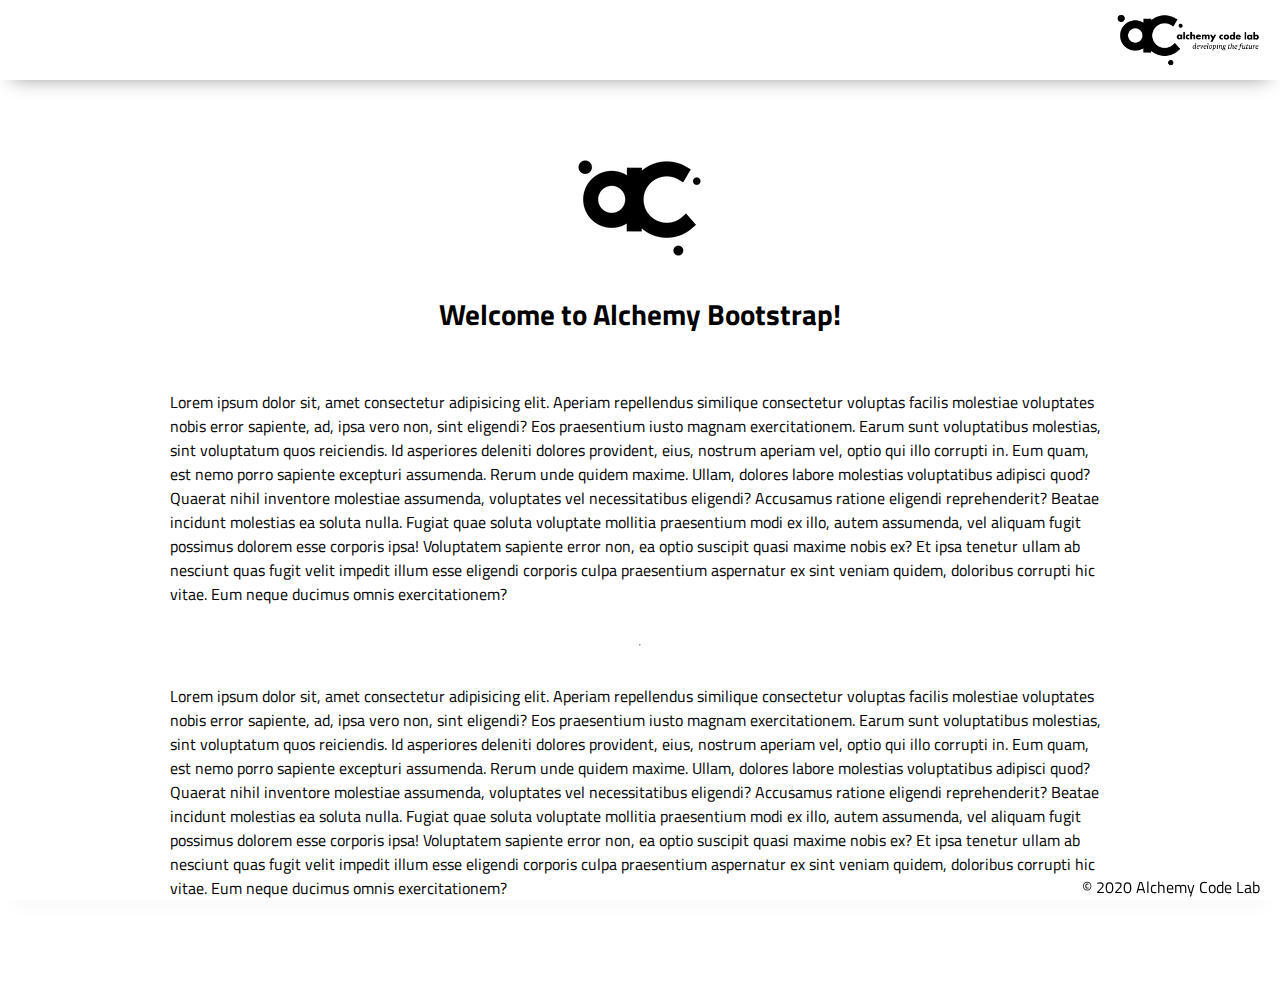
==== index.html @ 277f7508 "Initial commit" ====
<!DOCTYPE html>
<html lang="en">

<head>
    <meta charset="UTF-8">
    <meta name="viewport" content="width=device-width, initial-scale=1.0">
    <meta http-equiv="X-UA-Compatible" content="ie=edge">
    <!-- Fonts -->
    <link href="https://fonts.googleapis.com/css2?family=Titillium+Web:wght@300&display=swap" rel="stylesheet">
    <!-- Stylesheets -->
    <link rel="stylesheet" href="./styles/reset.css">
    <link rel="stylesheet" href="./styles/style.css">
    <link rel="stylesheet" href="./styles/home.css">
    <title>Document</title>
</head>

<body>
    <header>
        <div class="gutter-right logo">
            <img src="assets/big-logo.png" />
        </div>
    </header>
    <main>
        <section class="main-section">
            <img class="main-logo" src="./assets/alchemy-logo.png" />
            <h2>
                Welcome to Alchemy Bootstrap!
            </h2>

            <p>
                Lorem ipsum dolor sit, amet consectetur adipisicing elit. Aperiam repellendus similique consectetur
                voluptas facilis molestiae voluptates nobis error sapiente, ad, ipsa vero non, sint eligendi? Eos
                praesentium iusto magnam exercitationem.
                Earum sunt voluptatibus molestias, sint voluptatum quos reiciendis. Id asperiores deleniti dolores
                provident, eius, nostrum aperiam vel, optio qui illo corrupti in. Eum quam, est nemo porro sapiente
                excepturi assumenda.
                Rerum unde quidem maxime. Ullam, dolores labore molestias voluptatibus adipisci quod? Quaerat nihil
                inventore molestiae assumenda, voluptates vel necessitatibus eligendi? Accusamus ratione eligendi
                reprehenderit? Beatae incidunt molestias ea soluta nulla.
                Fugiat quae soluta voluptate mollitia praesentium modi ex illo, autem assumenda, vel aliquam fugit
                possimus dolorem esse corporis ipsa! Voluptatem sapiente error non, ea optio suscipit quasi maxime nobis
                ex?
                Et ipsa tenetur ullam ab nesciunt quas fugit velit impedit illum esse eligendi corporis culpa
                praesentium aspernatur ex sint veniam quidem, doloribus corrupti hic vitae. Eum neque ducimus omnis
                exercitationem?
            </p>
            <hr />
            <p>
                Lorem ipsum dolor sit, amet consectetur adipisicing elit. Aperiam repellendus similique consectetur
                voluptas facilis molestiae voluptates nobis error sapiente, ad, ipsa vero non, sint eligendi? Eos
                praesentium iusto magnam exercitationem.
                Earum sunt voluptatibus molestias, sint voluptatum quos reiciendis. Id asperiores deleniti dolores
                provident, eius, nostrum aperiam vel, optio qui illo corrupti in. Eum quam, est nemo porro sapiente
                excepturi assumenda.
                Rerum unde quidem maxime. Ullam, dolores labore molestias voluptatibus adipisci quod? Quaerat nihil
                inventore molestiae assumenda, voluptates vel necessitatibus eligendi? Accusamus ratione eligendi
                reprehenderit? Beatae incidunt molestias ea soluta nulla.
                Fugiat quae soluta voluptate mollitia praesentium modi ex illo, autem assumenda, vel aliquam fugit
                possimus dolorem esse corporis ipsa! Voluptatem sapiente error non, ea optio suscipit quasi maxime nobis
                ex?
                Et ipsa tenetur ullam ab nesciunt quas fugit velit impedit illum esse eligendi corporis culpa
                praesentium aspernatur ex sint veniam quidem, doloribus corrupti hic vitae. Eum neque ducimus omnis
                exercitationem?
            </p>

        </section>
    </main>
    <footer>
        <div class="copy gutter-right">&copy; 2020 Alchemy Code Lab</div>
    </footer>

    <script type="module" src="./app.js"></script>
</body>

</html>
---- styles/style.css ----
body {
    /* https://coolors.co/generate and click export -> scss to get the colors to copy and paste below*/
    /* --color1: hsla(349, 69%, 76%, 1);
    --color2: hsla(207, 67%, 44%, 1);
    --color3: hsla(200, 61%, 56%, 1);
    --color4: hsla(187, 41%, 94%, 1);
    --color5: hsla(170, 28%, 95%, 1); */

    /* --color1: hsla(45, 86%, 83%, 1);
    --color2: hsla(135, 65%, 98%, 1);
    --color3: hsla(315, 37%, 86%, 1);
    --color4: hsla(45, 73%, 98%, 1);
    --color5: hsla(224, 40%, 79%, 1); */
    
    --header-height: 80px;
    --shadow: 0px 10px 20px -12px rgba(0,0,0,0.45);
    --gutter: 30px;
    --footer-height: 25px;
    
    font-family: 'Titillium Web', sans-serif;
    background-color: var(--color2);
}

main {
    display: flex;
    flex-direction: column;
    justify-content: center;
    align-items: center;
    margin-bottom: calc(var(--footer-height));
}

section {
    background-color: var(--color5);
    width: 1000px;
    max-width: 80%;
    display: flex;
    flex-direction: column;
    justify-content: center;
    align-items: center;
    padding-top: var(--gutter);
    padding-bottom: var(--gutter);
    margin-top: var(--gutter);
    margin-bottom: var(--gutter);
    border: solid 2px var(--color1);
}

header {
    display: flex;
    justify-content: flex-end;
    background-color: var(--color3);
    height: var(--header-height);
    box-shadow: var(--shadow);
}

footer {
    display: flex;
    justify-content: flex-end;
    background-color: var(--color3);
    box-shadow: var(--shadow);
}


h2 {
    font-size: 1.8rem;
    font-weight: bold;
}

.gutter-right {
    margin-right: 20px;
}

.main-logo {
    animation: pulse 5s infinite ease-in-out;
}

header img {
    height: var(--header-height);
}

p {
    margin: var(--gutter);
}
  
footer {
    position: fixed;
    width: 100%;
    bottom: 0;
    height: var(--footer-height);
    display: flex;
    justify-content: flex-end;
    background-color: var(--color3);
    box-shadow: var(--shadow);
}
  
  @keyframes pulse {
    20% {
      transform: rotate3d(-10, -10, -10, 50deg) scale(1.2);
    }

    40% {
        transform: rotate3d(10, 10, -10, 50deg) scale(1);
    }

    60% {
        transform: rotate3d(-10, 10, 10, 50deg) scale(1.2);
      }

    80% {
        transform: rotate3d(10, 10, 10, 50deg) scale(1);
    }

  }
---- styles/home.css ----
/* add home page styles here */
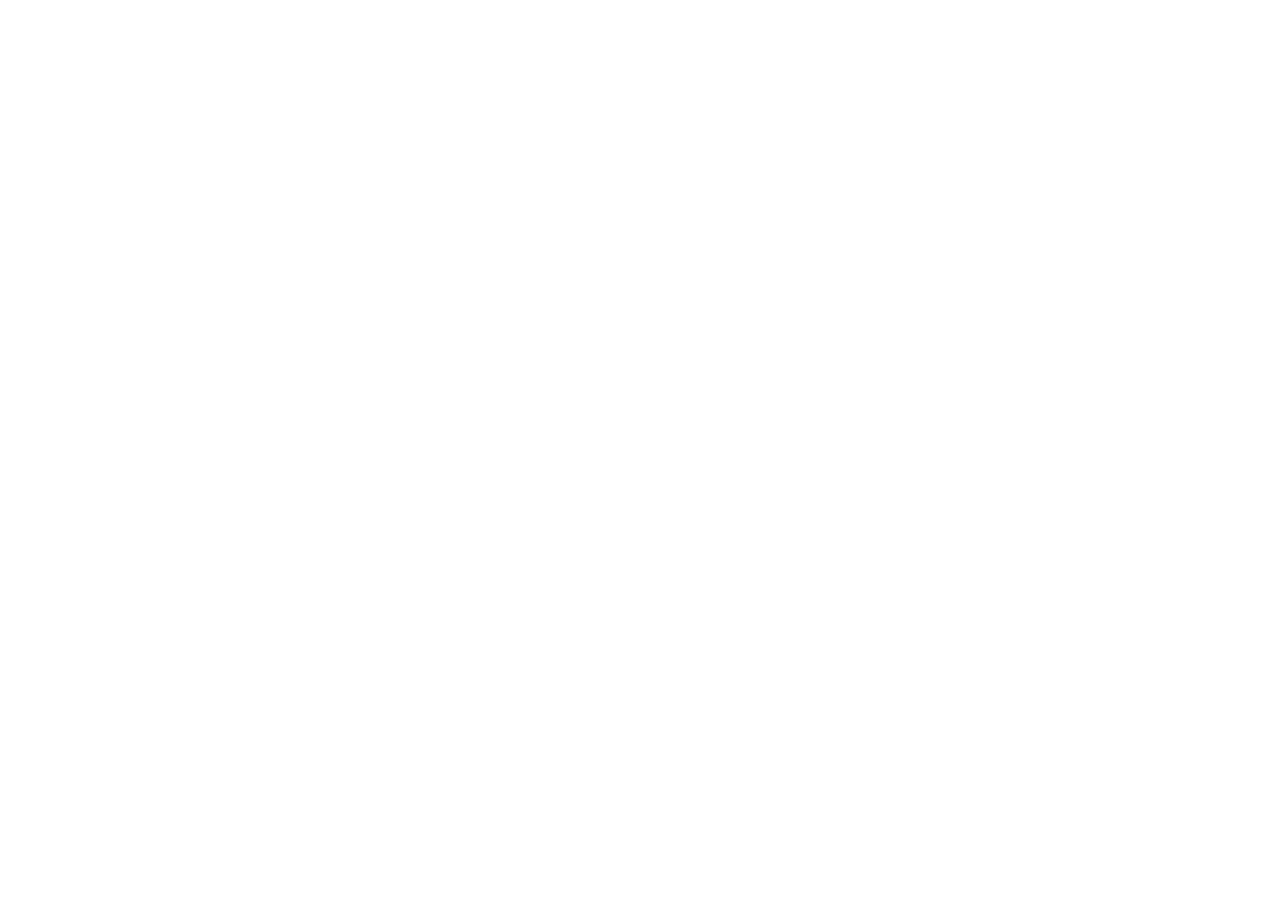
==== commit 6c59bf29: "readMe" ====
--- a/index.html
+++ b/index.html
@@ -14,60 +14,7 @@
     <title>Document</title>
 </head>
 
-<body>
-    <header>
-        <div class="gutter-right logo">
-            <img src="assets/big-logo.png" />
-        </div>
-    </header>
-    <main>
-        <section class="main-section">
-            <img class="main-logo" src="./assets/alchemy-logo.png" />
-            <h2>
-                Welcome to Alchemy Bootstrap!
-            </h2>
 
-            <p>
-                Lorem ipsum dolor sit, amet consectetur adipisicing elit. Aperiam repellendus similique consectetur
-                voluptas facilis molestiae voluptates nobis error sapiente, ad, ipsa vero non, sint eligendi? Eos
-                praesentium iusto magnam exercitationem.
-                Earum sunt voluptatibus molestias, sint voluptatum quos reiciendis. Id asperiores deleniti dolores
-                provident, eius, nostrum aperiam vel, optio qui illo corrupti in. Eum quam, est nemo porro sapiente
-                excepturi assumenda.
-                Rerum unde quidem maxime. Ullam, dolores labore molestias voluptatibus adipisci quod? Quaerat nihil
-                inventore molestiae assumenda, voluptates vel necessitatibus eligendi? Accusamus ratione eligendi
-                reprehenderit? Beatae incidunt molestias ea soluta nulla.
-                Fugiat quae soluta voluptate mollitia praesentium modi ex illo, autem assumenda, vel aliquam fugit
-                possimus dolorem esse corporis ipsa! Voluptatem sapiente error non, ea optio suscipit quasi maxime nobis
-                ex?
-                Et ipsa tenetur ullam ab nesciunt quas fugit velit impedit illum esse eligendi corporis culpa
-                praesentium aspernatur ex sint veniam quidem, doloribus corrupti hic vitae. Eum neque ducimus omnis
-                exercitationem?
-            </p>
-            <hr />
-            <p>
-                Lorem ipsum dolor sit, amet consectetur adipisicing elit. Aperiam repellendus similique consectetur
-                voluptas facilis molestiae voluptates nobis error sapiente, ad, ipsa vero non, sint eligendi? Eos
-                praesentium iusto magnam exercitationem.
-                Earum sunt voluptatibus molestias, sint voluptatum quos reiciendis. Id asperiores deleniti dolores
-                provident, eius, nostrum aperiam vel, optio qui illo corrupti in. Eum quam, est nemo porro sapiente
-                excepturi assumenda.
-                Rerum unde quidem maxime. Ullam, dolores labore molestias voluptatibus adipisci quod? Quaerat nihil
-                inventore molestiae assumenda, voluptates vel necessitatibus eligendi? Accusamus ratione eligendi
-                reprehenderit? Beatae incidunt molestias ea soluta nulla.
-                Fugiat quae soluta voluptate mollitia praesentium modi ex illo, autem assumenda, vel aliquam fugit
-                possimus dolorem esse corporis ipsa! Voluptatem sapiente error non, ea optio suscipit quasi maxime nobis
-                ex?
-                Et ipsa tenetur ullam ab nesciunt quas fugit velit impedit illum esse eligendi corporis culpa
-                praesentium aspernatur ex sint veniam quidem, doloribus corrupti hic vitae. Eum neque ducimus omnis
-                exercitationem?
-            </p>
-
-        </section>
-    </main>
-    <footer>
-        <div class="copy gutter-right">&copy; 2020 Alchemy Code Lab</div>
-    </footer>
 
     <script type="module" src="./app.js"></script>
 </body>
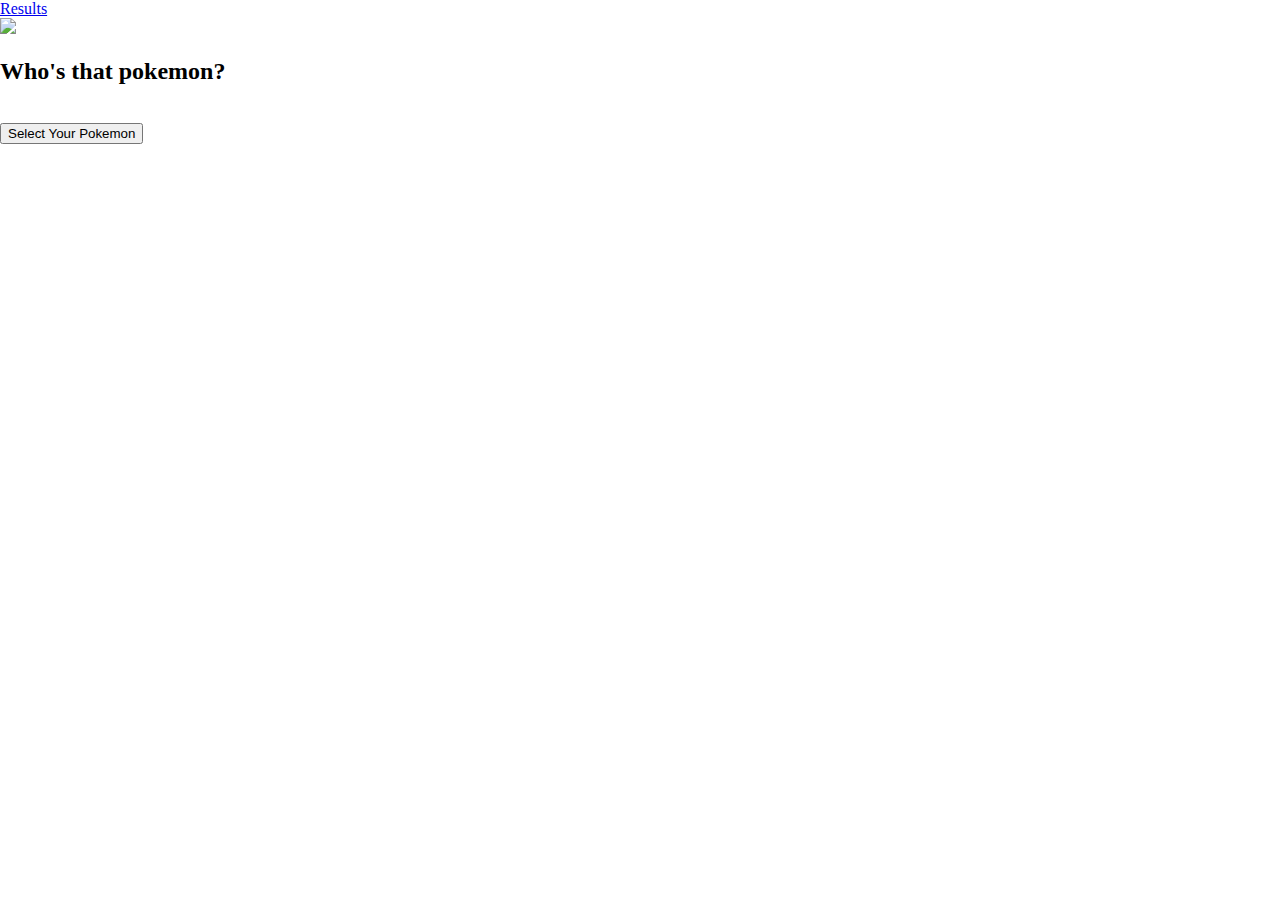
==== commit d9b839f9: "results page and html setup" ====
--- a/index.html
+++ b/index.html
@@ -14,7 +14,30 @@
     <title>Document</title>
 </head>
 
+<body>
+    <header>
+        <a href="./results">Results</a>
+        <div class="gutter-right logo">
+            <img src="assets/fruits.png" />
+        </div>
+<main>
+    <section class="main-section">
 
+        <h2>Who's that pokemon?</h2>
+        <div class="poke-options">
+            <label class="poke-choice">
+                <input name= "pokemon" type="radio">
+                <img id="poke-1-img">
+            </label>
+            <label class="poke-choice">
+                <input name= "pokemon" type="radio">
+                <img id="poke-2-img">
+            </label>
+        </div>
+        <button>Select Your Pokemon </button>
+    </section>
+</main>
+<footer>
 
     <script type="module" src="./app.js"></script>
 </body>
--- a/styles/style.css
+++ b/styles/style.css
@@ -0,0 +1,9 @@
+input[type=radio] {
+    display: none;
+}
+
+input[type=radio]:checked + img{
+    border: 5px solid pink;
+    border-radius: 50%;
+    background-color: hotpink;
+} 
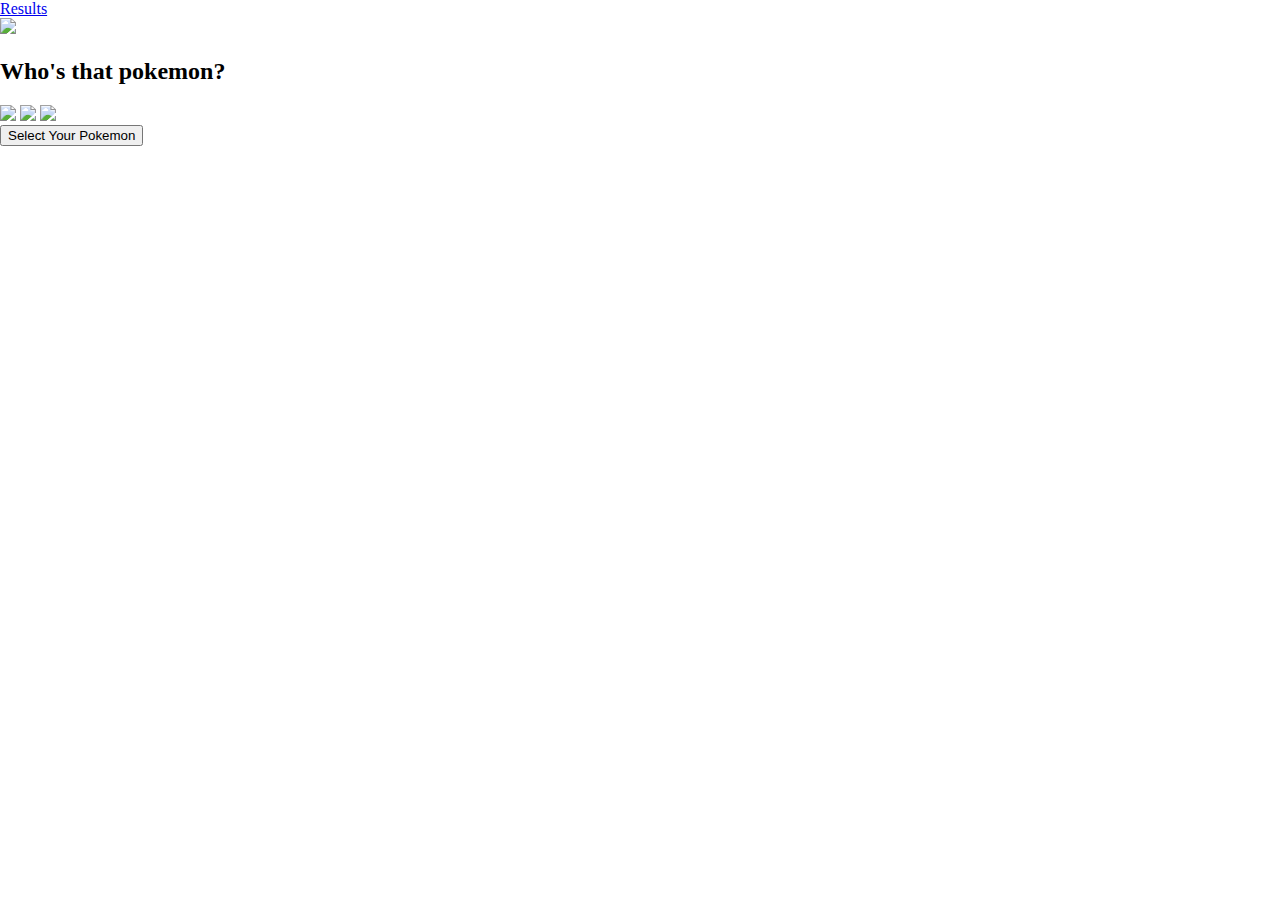
==== commit b6b85b30: "generate pokemon works" ====
--- a/index.html
+++ b/index.html
@@ -33,8 +33,12 @@
                 <input name= "pokemon" type="radio">
                 <img id="poke-2-img">
             </label>
+            <label class="poke-choice">
+                <input name="pokemon" type="radio">
+                <img id="poke-3-img">
+            </label>
         </div>
-        <button>Select Your Pokemon </button>
+        <button id="select">Select Your Pokemon </button>
     </section>
 </main>
 <footer>
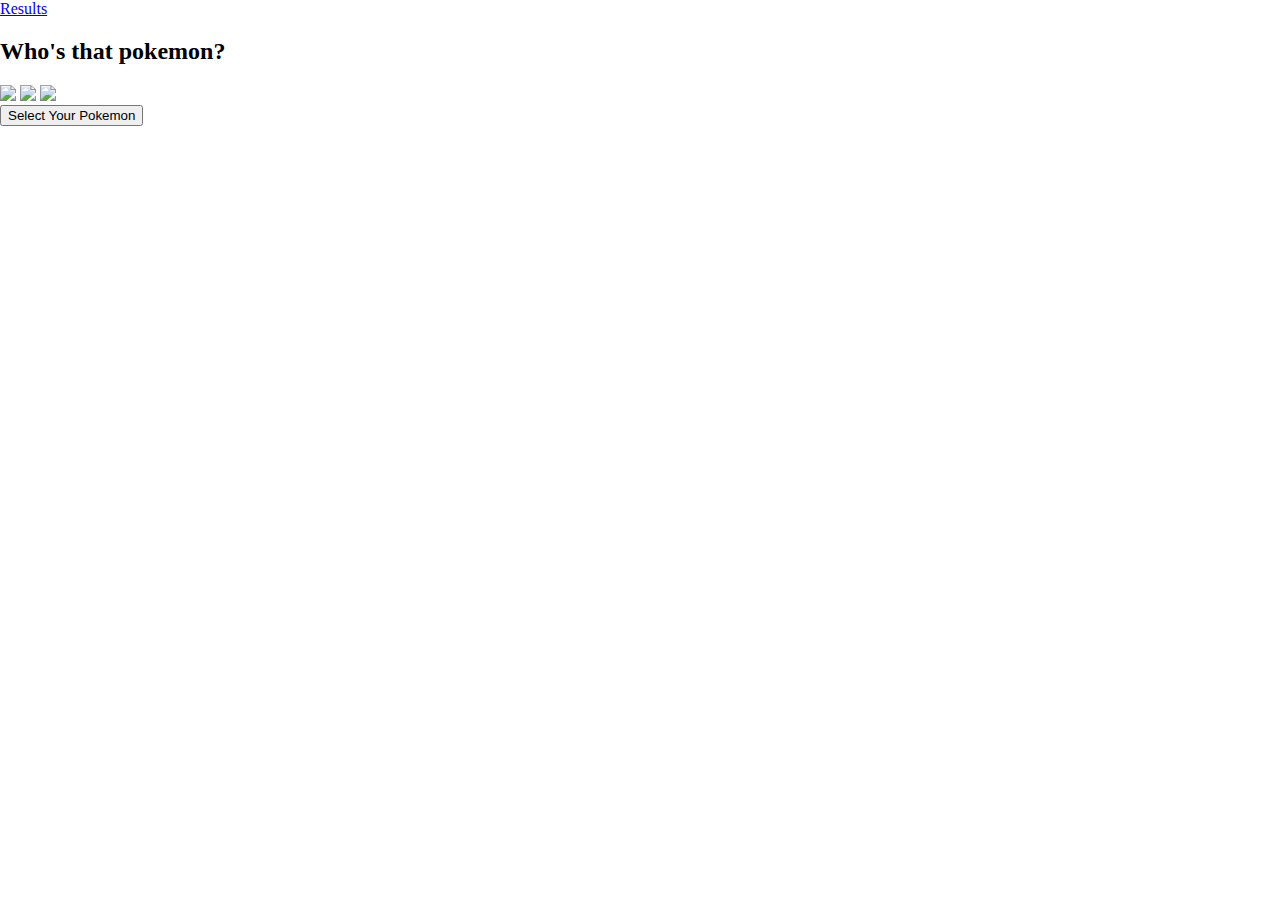
==== commit 16aeb99d: "findByID" ====
--- a/index.html
+++ b/index.html
@@ -18,7 +18,6 @@
     <header>
         <a href="./results">Results</a>
         <div class="gutter-right logo">
-            <img src="assets/fruits.png" />
         </div>
 <main>
     <section class="main-section">
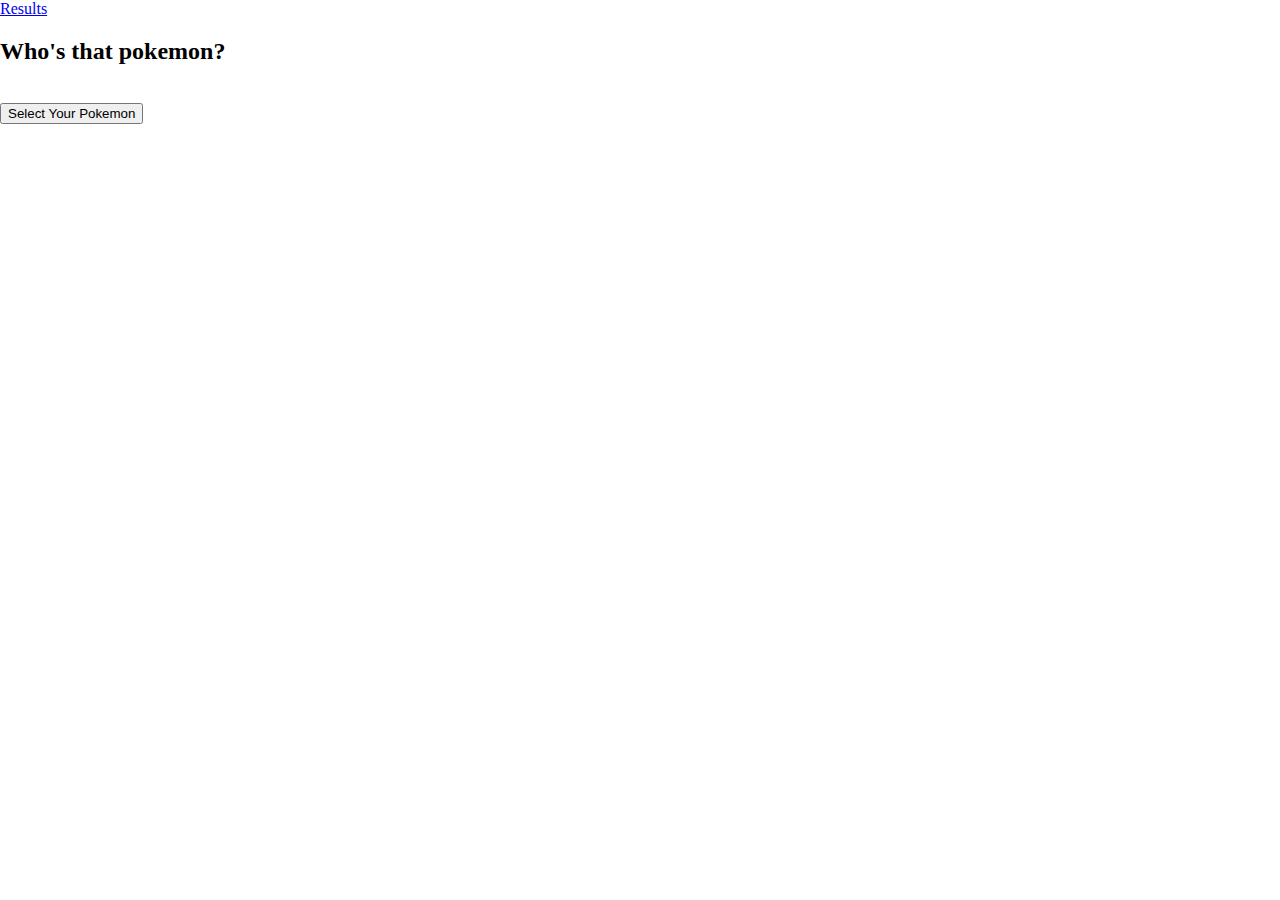
==== commit a01f3649: "messing with functions and tests some more" ====
--- a/index.html
+++ b/index.html
@@ -25,15 +25,15 @@
         <h2>Who's that pokemon?</h2>
         <div class="poke-options">
             <label class="poke-choice">
-                <input name= "pokemon" type="radio">
+                <input name= "pokemon" type="radio" id="poke-1-radio">
                 <img id="poke-1-img">
             </label>
             <label class="poke-choice">
-                <input name= "pokemon" type="radio">
+                <input name= "pokemon" type="radio" id="poke-2-radio">
                 <img id="poke-2-img">
             </label>
             <label class="poke-choice">
-                <input name="pokemon" type="radio">
+                <input name="pokemon" type="radio" id="poke-3-radio">
                 <img id="poke-3-img">
             </label>
         </div>
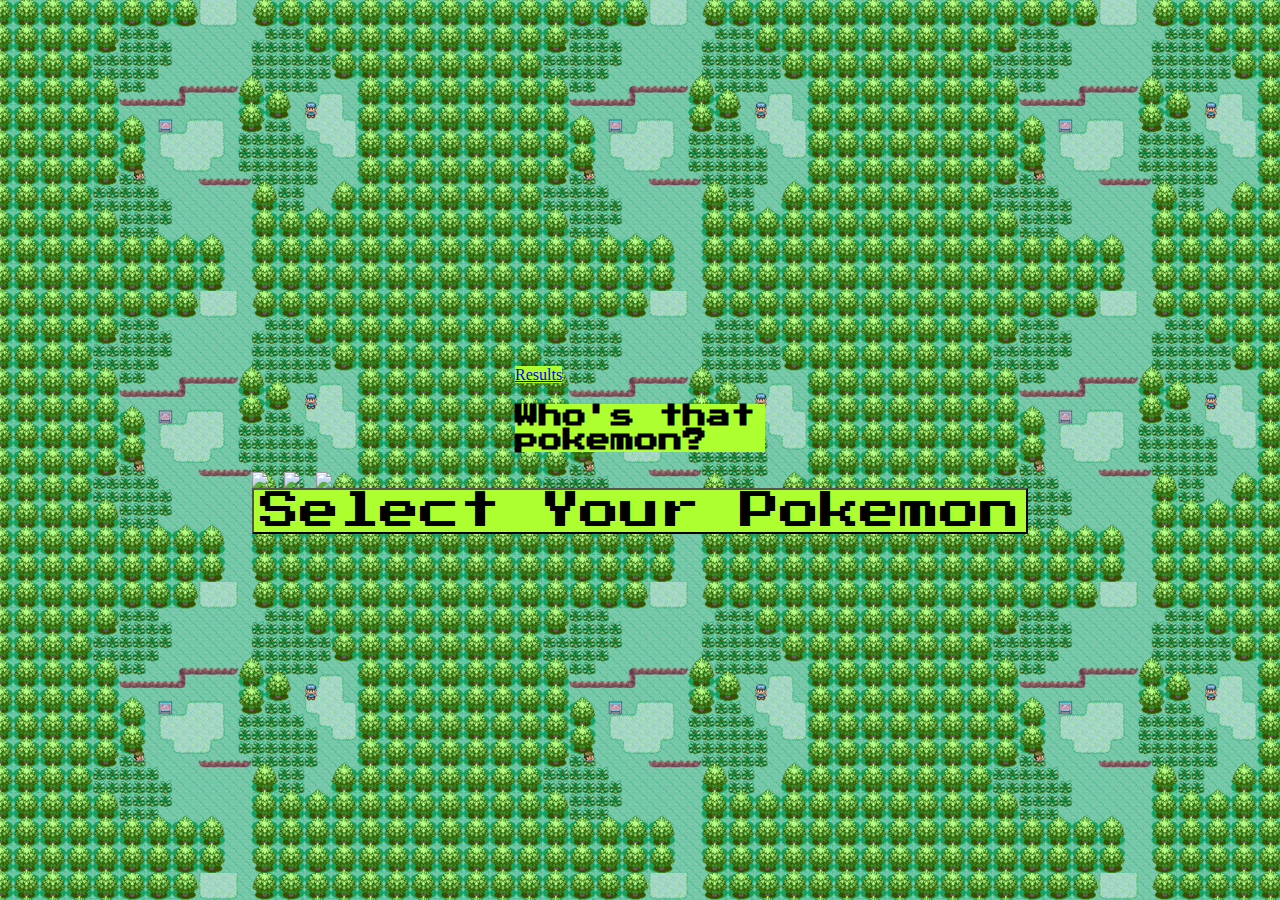
==== commit 316a1c60: "css home page" ====
--- a/index.html
+++ b/index.html
@@ -11,18 +11,22 @@
     <link rel="stylesheet" href="./styles/reset.css">
     <link rel="stylesheet" href="./styles/style.css">
     <link rel="stylesheet" href="./styles/home.css">
-    <title>Document</title>
+    <link rel="preconnect" href="https://fonts.googleapis.com">
+    <link rel="preconnect" href="https://fonts.gstatic.com" crossorigin>
+    <link href="https://fonts.googleapis.com/css2?family=Press+Start+2P&display=swap" rel="stylesheet">
+    <title>Pokemon Catcher</title>
 </head>
 
 <body>
     <header>
-        <a href="./results">Results</a>
-        <div class="gutter-right logo">
+        <a id="results" href="./results">Results</a>
         </div>
+        <h2 id="header">Who's that pokemon?</h2>
+        </header>
 <main>
     <section class="main-section">
 
-        <h2>Who's that pokemon?</h2>
+       
         <div class="poke-options">
             <label class="poke-choice">
                 <input name= "pokemon" type="radio" id="poke-1-radio">
--- a/styles/style.css
+++ b/styles/style.css
@@ -3,7 +3,58 @@
 }
 
 input[type=radio]:checked + img{
-    border: 5px solid pink;
+    background-image: url(../assets/download.png);
+    background-size: 125%;
+    background-position: center;
     border-radius: 50%;
-    background-color: hotpink;
+    padding: 50px;
+    
 } 
+
+body {
+    background-image: url(../assets/450px-PRS&E_Route_101.png);
+    display: flex;
+    flex-direction: column;
+    justify-content: center;
+    align-items: center;
+    
+
+}
+
+main {
+    display: flex;
+    flex-direction: row;
+    flex-wrap: wrap;
+    align-items: center;
+
+}
+
+h2 {
+    width: 250px;
+    background-color: greenyellow;
+
+}
+
+img {
+    width: 400px;
+}
+
+button {
+    font-size: 40px;
+    background-color: greenyellow;
+    display: flex;
+    flex-direction: column;
+    justify-content: center;
+    align-items: center;
+
+    
+} 
+
+#results {
+    background-color: greenyellow;
+    
+}
+
+* {
+    font-family: 'Press Start 2P', cursive;
+}